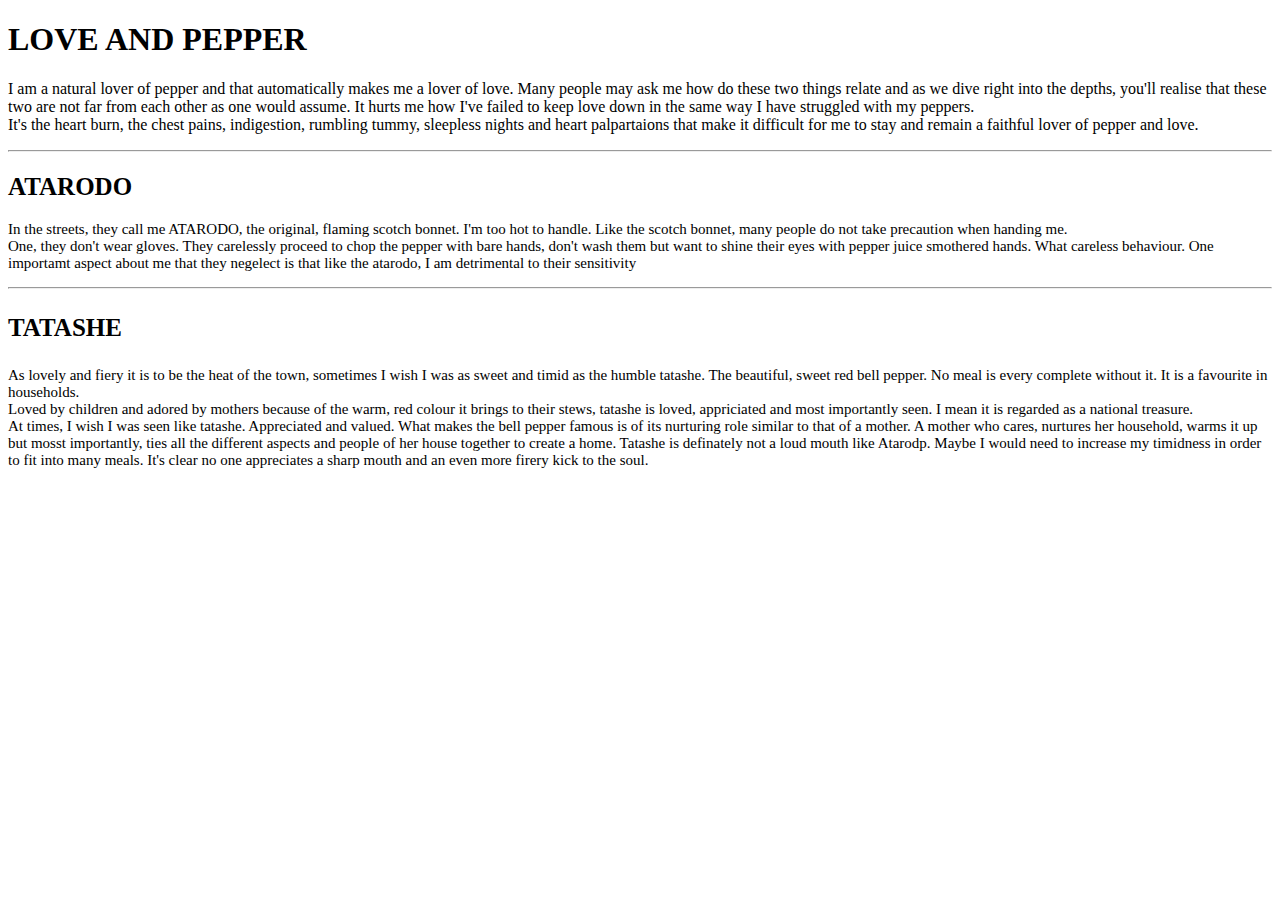
==== index.html @ 6903bfad "Add files via upload" ====
<!DOCTYPE html>
<html lang="en">
<head>
<meta charset="UTF-8">
  <title>Spicy Peppers</title>
</head>
<body>
<h1>LOVE AND PEPPER</h1>

<p>I am a natural lover of pepper and that automatically makes me a lover of love. Many people may ask me how do these two things relate and as we dive right into the depths, you'll realise that these two are not far from each other as one would assume. It hurts me how I've failed to keep love down in the same way I have struggled with my peppers.<br> It's the heart burn, the chest pains, indigestion, rumbling tummy, sleepless nights and heart palpartaions that make it difficult for me to stay and remain a faithful lover of pepper and love.</p>
<hr>
<h2 style="font-size:25px;">ATARODO</h2>
<p style="font-size:15px;">In the streets, they call me ATARODO, the original, flaming scotch bonnet. I'm too hot to handle. Like the scotch bonnet, many people do not take precaution when handing me.<br>One, they don't wear gloves. They carelessly proceed to chop the pepper with bare hands, don't wash them but want to shine their eyes with pepper juice smothered hands. What careless behaviour. One importamt aspect about me that they negelect is that like the atarodo, I am detrimental to their sensitivity</p>
<hr>
<h3 style="font-size:25px;">TATASHE</h3>
<p style="font-size:15px;">As lovely and fiery it is to be the heat of the town, sometimes I wish I was as sweet and timid as the humble tatashe. The beautiful, sweet red bell pepper. No meal is every complete without it. It is a favourite in households.<br>Loved by children and adored by mothers because of the warm, red colour it brings to their stews, tatashe is loved, appriciated and most importantly seen. I mean it is regarded as a national treasure.<br>At times, I wish I was seen like tatashe. Appreciated and valued. What makes the bell pepper famous is of its nurturing role similar to that of a mother. A mother who cares, nurtures her household, warms it up but mosst importantly, ties all the different aspects and people of her house together to create a home. Tatashe is definately not a loud mouth like Atarodp. Maybe I would need to increase my timidness in order to fit into many meals. It's clear no one appreciates a sharp mouth and an even more firery kick to the soul.</p>
</body>
</html>
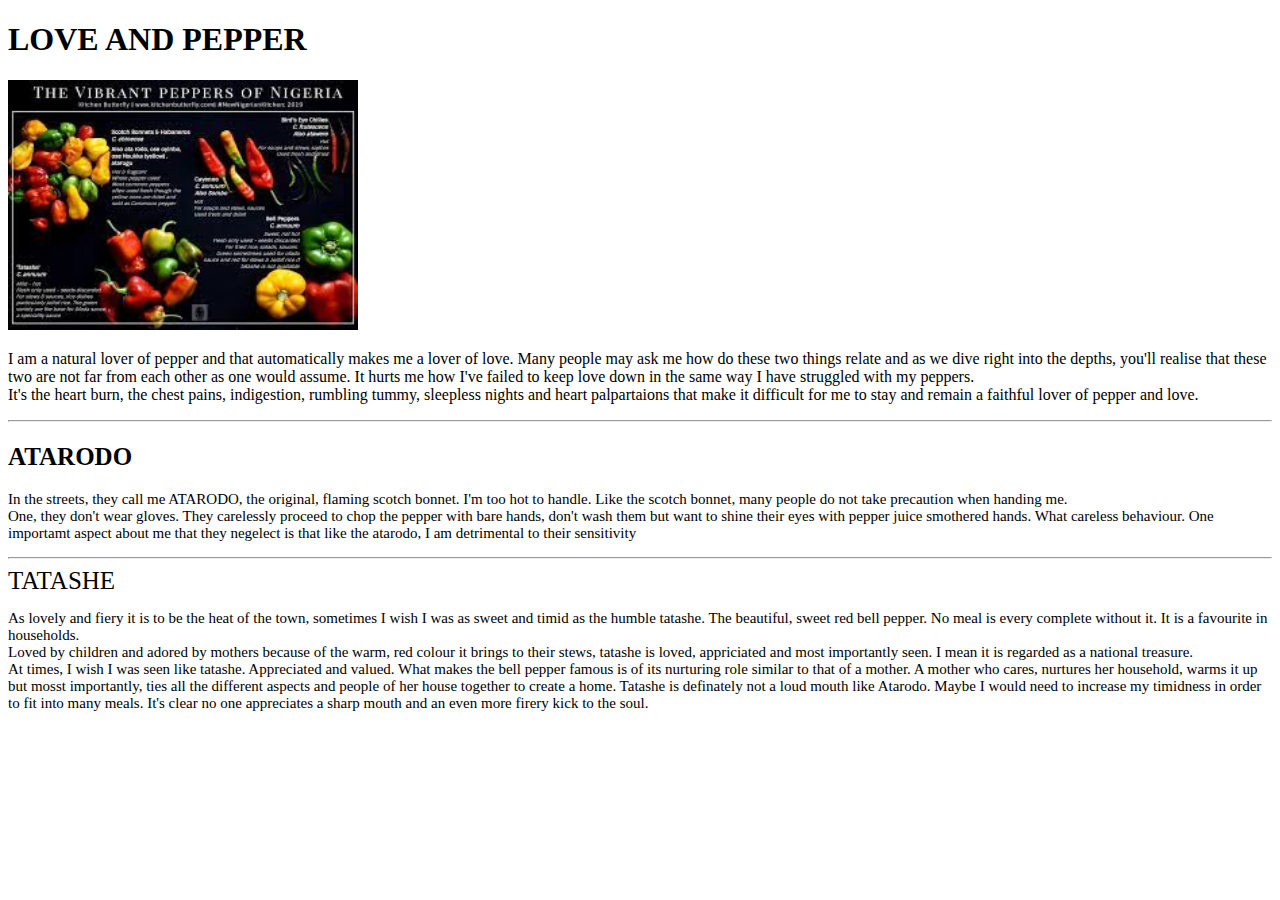
==== commit 91941893: "Add files via upload" ====
--- a/index.html
+++ b/index.html
@@ -1,18 +1,20 @@
 <!DOCTYPE html>
-<html lang="en">
+<html>
 <head>
 <meta charset="UTF-8">
   <title>Spicy Peppers</title>
 </head>
 <body>
 <h1>LOVE AND PEPPER</h1>
+<img src="Peppers of Nigeria.jpg" alt="Peppers of Nigeria" style="width:350px;height:250px;">
 
 <p>I am a natural lover of pepper and that automatically makes me a lover of love. Many people may ask me how do these two things relate and as we dive right into the depths, you'll realise that these two are not far from each other as one would assume. It hurts me how I've failed to keep love down in the same way I have struggled with my peppers.<br> It's the heart burn, the chest pains, indigestion, rumbling tummy, sleepless nights and heart palpartaions that make it difficult for me to stay and remain a faithful lover of pepper and love.</p>
 <hr>
 <h2 style="font-size:25px;">ATARODO</h2>
 <p style="font-size:15px;">In the streets, they call me ATARODO, the original, flaming scotch bonnet. I'm too hot to handle. Like the scotch bonnet, many people do not take precaution when handing me.<br>One, they don't wear gloves. They carelessly proceed to chop the pepper with bare hands, don't wash them but want to shine their eyes with pepper juice smothered hands. What careless behaviour. One importamt aspect about me that they negelect is that like the atarodo, I am detrimental to their sensitivity</p>
 <hr>
-<h3 style="font-size:25px;">TATASHE</h3>
-<p style="font-size:15px;">As lovely and fiery it is to be the heat of the town, sometimes I wish I was as sweet and timid as the humble tatashe. The beautiful, sweet red bell pepper. No meal is every complete without it. It is a favourite in households.<br>Loved by children and adored by mothers because of the warm, red colour it brings to their stews, tatashe is loved, appriciated and most importantly seen. I mean it is regarded as a national treasure.<br>At times, I wish I was seen like tatashe. Appreciated and valued. What makes the bell pepper famous is of its nurturing role similar to that of a mother. A mother who cares, nurtures her household, warms it up but mosst importantly, ties all the different aspects and people of her house together to create a home. Tatashe is definately not a loud mouth like Atarodp. Maybe I would need to increase my timidness in order to fit into many meals. It's clear no one appreciates a sharp mouth and an even more firery kick to the soul.</p>
+<h style="font-size:25px;">TATASHE</h>
+<p style="font-size:15px;">As lovely and fiery it is to be the heat of the town, sometimes I wish I was as sweet and timid as the humble tatashe. The beautiful, sweet red bell pepper. No meal is every complete without it. It is a favourite in households.<br>Loved by children and adored by mothers because of the warm, red colour it brings to their stews, tatashe is loved, appriciated and most importantly seen. I mean it is regarded as a national treasure.<br>At times, I wish I was seen like tatashe. Appreciated and valued. What makes the bell pepper famous is of its nurturing role similar to that of a mother. A mother who cares, nurtures her household, warms it up but mosst importantly, ties all the different aspects and people of her house together to create a home. Tatashe is definately not a loud mouth like Atarodo. Maybe I would need to increase my timidness in order to fit into many meals. It's clear no one appreciates a sharp mouth and an even more firery kick to the soul.</p3>
 </body>
-</html>+</html>
+
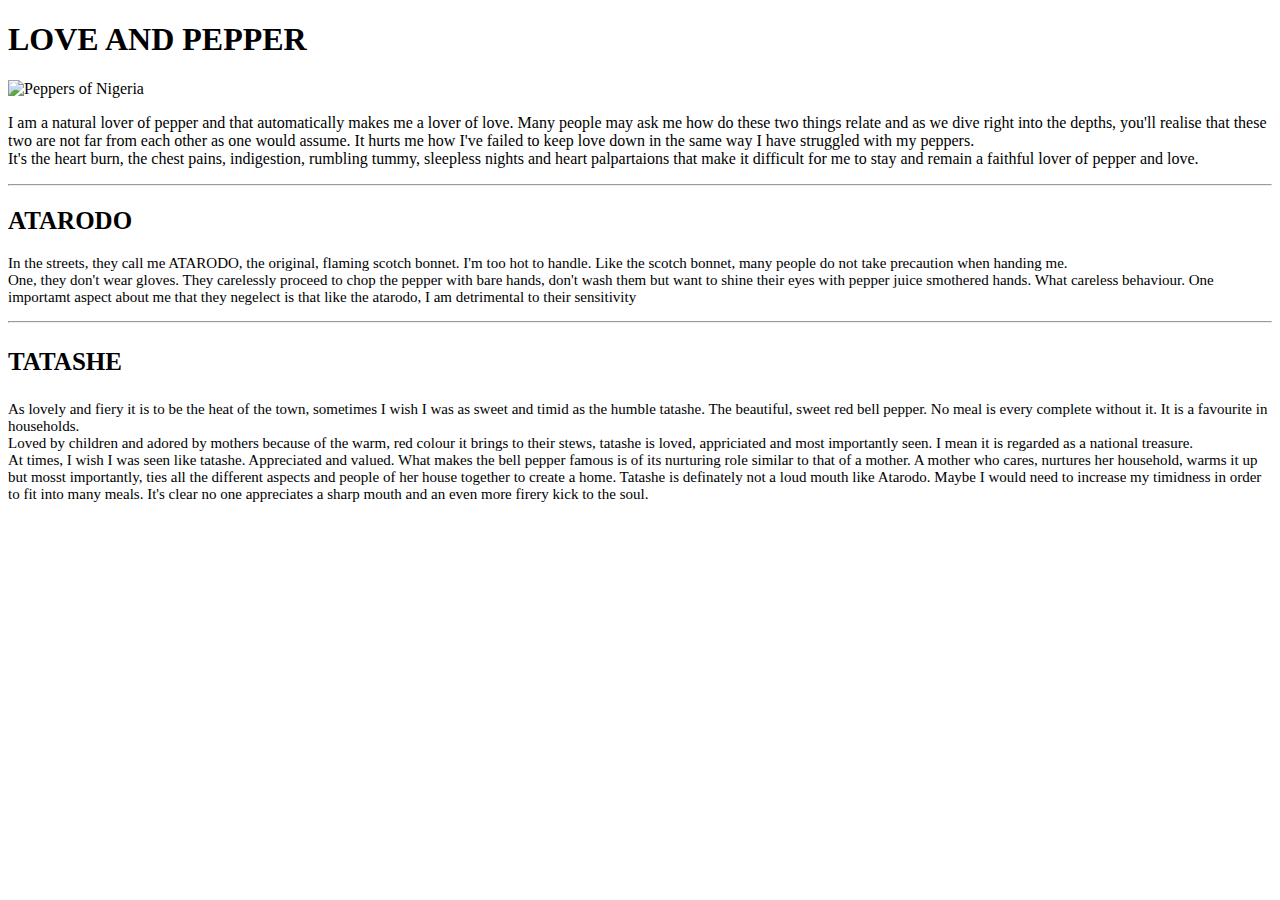
==== commit 2393b325: "Add files via upload" ====
--- a/index.html
+++ b/index.html
@@ -1,20 +1,20 @@
 <!DOCTYPE html>
-<html>
+<html lang="en">
 <head>
 <meta charset="UTF-8">
   <title>Spicy Peppers</title>
 </head>
 <body>
 <h1>LOVE AND PEPPER</h1>
-<img src="Peppers of Nigeria.jpg" alt="Peppers of Nigeria" style="width:350px;height:250px;">
+<img src="PeppersofNigeria.jpg" alt="Peppers of Nigeria" style="width:350px;height:250px;">
 
 <p>I am a natural lover of pepper and that automatically makes me a lover of love. Many people may ask me how do these two things relate and as we dive right into the depths, you'll realise that these two are not far from each other as one would assume. It hurts me how I've failed to keep love down in the same way I have struggled with my peppers.<br> It's the heart burn, the chest pains, indigestion, rumbling tummy, sleepless nights and heart palpartaions that make it difficult for me to stay and remain a faithful lover of pepper and love.</p>
 <hr>
 <h2 style="font-size:25px;">ATARODO</h2>
 <p style="font-size:15px;">In the streets, they call me ATARODO, the original, flaming scotch bonnet. I'm too hot to handle. Like the scotch bonnet, many people do not take precaution when handing me.<br>One, they don't wear gloves. They carelessly proceed to chop the pepper with bare hands, don't wash them but want to shine their eyes with pepper juice smothered hands. What careless behaviour. One importamt aspect about me that they negelect is that like the atarodo, I am detrimental to their sensitivity</p>
 <hr>
-<h style="font-size:25px;">TATASHE</h>
-<p style="font-size:15px;">As lovely and fiery it is to be the heat of the town, sometimes I wish I was as sweet and timid as the humble tatashe. The beautiful, sweet red bell pepper. No meal is every complete without it. It is a favourite in households.<br>Loved by children and adored by mothers because of the warm, red colour it brings to their stews, tatashe is loved, appriciated and most importantly seen. I mean it is regarded as a national treasure.<br>At times, I wish I was seen like tatashe. Appreciated and valued. What makes the bell pepper famous is of its nurturing role similar to that of a mother. A mother who cares, nurtures her household, warms it up but mosst importantly, ties all the different aspects and people of her house together to create a home. Tatashe is definately not a loud mouth like Atarodo. Maybe I would need to increase my timidness in order to fit into many meals. It's clear no one appreciates a sharp mouth and an even more firery kick to the soul.</p3>
+<h3 style="font-size:25px;">TATASHE</h3>
+<p style="font-size:15px;">As lovely and fiery it is to be the heat of the town, sometimes I wish I was as sweet and timid as the humble tatashe. The beautiful, sweet red bell pepper. No meal is every complete without it. It is a favourite in households.<br>Loved by children and adored by mothers because of the warm, red colour it brings to their stews, tatashe is loved, appriciated and most importantly seen. I mean it is regarded as a national treasure.<br>At times, I wish I was seen like tatashe. Appreciated and valued. What makes the bell pepper famous is of its nurturing role similar to that of a mother. A mother who cares, nurtures her household, warms it up but mosst importantly, ties all the different aspects and people of her house together to create a home. Tatashe is definately not a loud mouth like Atarodo. Maybe I would need to increase my timidness in order to fit into many meals. It's clear no one appreciates a sharp mouth and an even more firery kick to the soul.</p>
 </body>
 </html>
 
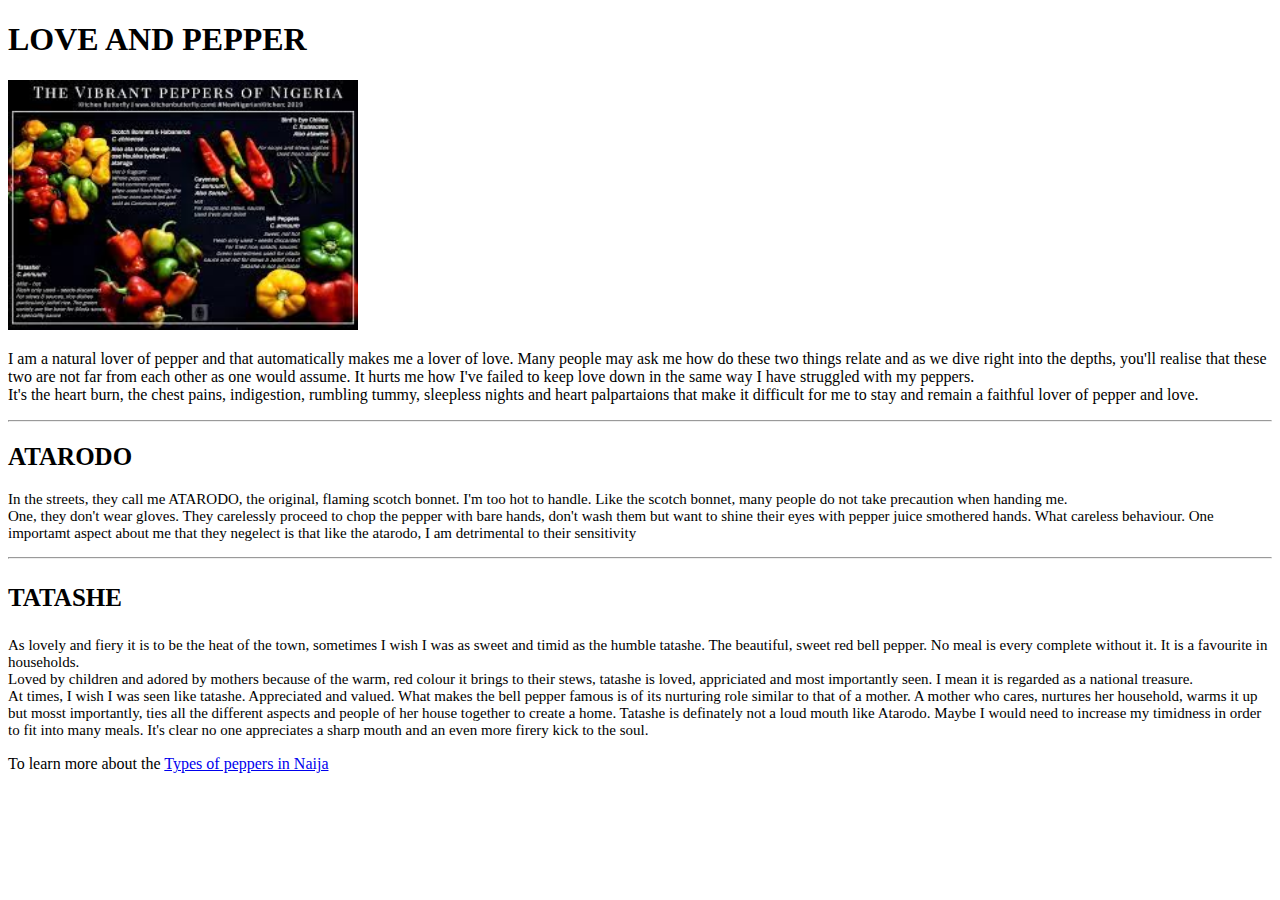
==== commit 3ae7bfb6: "Add files via upload" ====
--- a/index.html
+++ b/index.html
@@ -15,6 +15,8 @@
 <hr>
 <h3 style="font-size:25px;">TATASHE</h3>
 <p style="font-size:15px;">As lovely and fiery it is to be the heat of the town, sometimes I wish I was as sweet and timid as the humble tatashe. The beautiful, sweet red bell pepper. No meal is every complete without it. It is a favourite in households.<br>Loved by children and adored by mothers because of the warm, red colour it brings to their stews, tatashe is loved, appriciated and most importantly seen. I mean it is regarded as a national treasure.<br>At times, I wish I was seen like tatashe. Appreciated and valued. What makes the bell pepper famous is of its nurturing role similar to that of a mother. A mother who cares, nurtures her household, warms it up but mosst importantly, ties all the different aspects and people of her house together to create a home. Tatashe is definately not a loud mouth like Atarodo. Maybe I would need to increase my timidness in order to fit into many meals. It's clear no one appreciates a sharp mouth and an even more firery kick to the soul.</p>
+<p>To learn more about the <a href="Secondpage.html">Types of peppers in Naija</a></p>
 </body>
 </html>
 
+
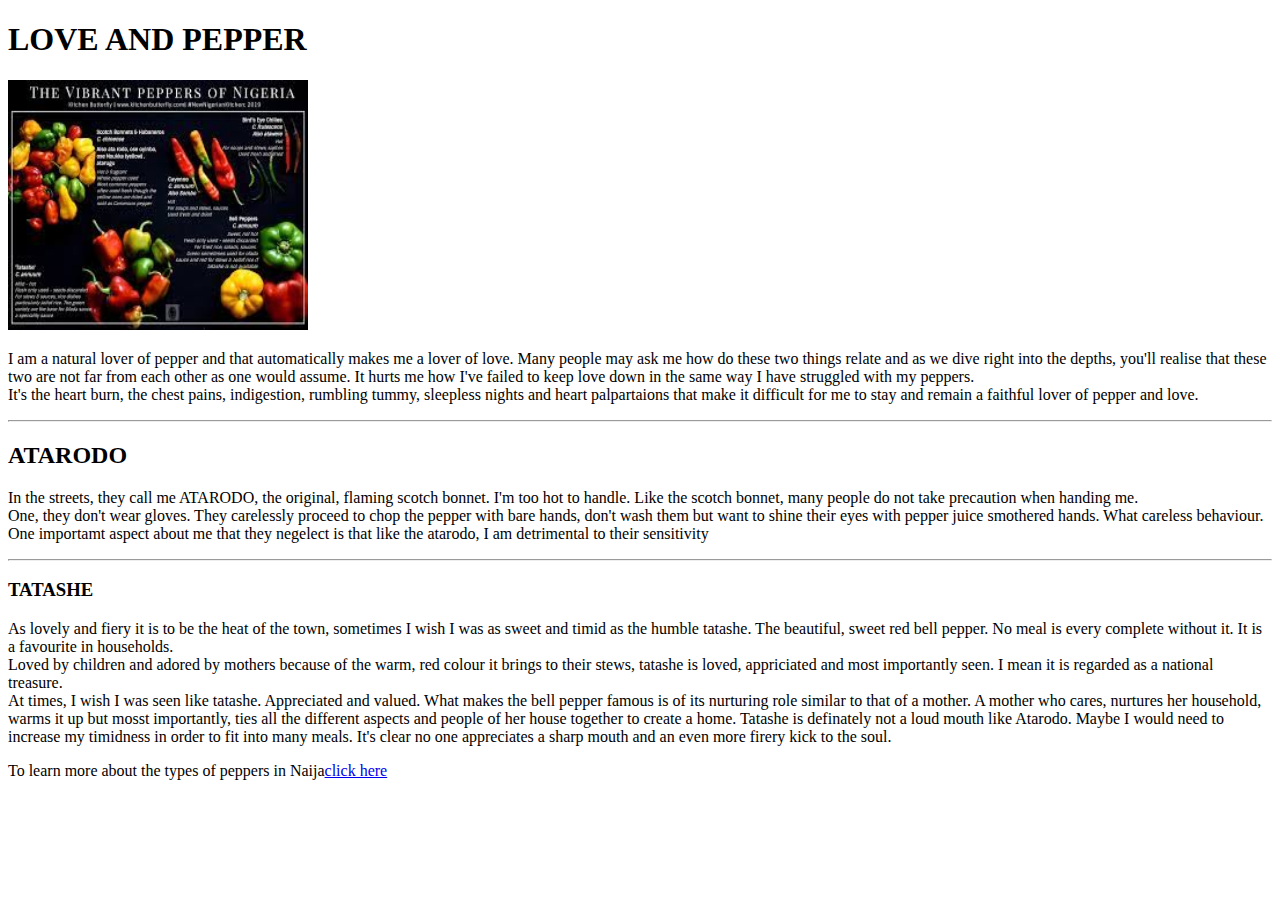
==== commit fa123ac6: "Add files via upload" ====
--- a/index.html
+++ b/index.html
@@ -2,21 +2,19 @@
 <html lang="en">
 <head>
 <meta charset="UTF-8">
+<link rel="stylesheet" href="style.css">
   <title>Spicy Peppers</title>
 </head>
 <body>
 <h1>LOVE AND PEPPER</h1>
-<img src="PeppersofNigeria.jpg" alt="Peppers of Nigeria" style="width:350px;height:250px;">
-
-<p>I am a natural lover of pepper and that automatically makes me a lover of love. Many people may ask me how do these two things relate and as we dive right into the depths, you'll realise that these two are not far from each other as one would assume. It hurts me how I've failed to keep love down in the same way I have struggled with my peppers.<br> It's the heart burn, the chest pains, indigestion, rumbling tummy, sleepless nights and heart palpartaions that make it difficult for me to stay and remain a faithful lover of pepper and love.</p>
+<img src="PeppersofNigeria.jpg" alt="Peppers of Nigeria" width="300" height="250">
+<p>I am a natural lover of pepper and that automatically makes me a lover of love. Many people may ask me how do these two things relate and as we dive right into the depths, you'll realise that these two are not far from each other as one would assume. It hurts me how I've failed to keep love down in the same way I have struggled with my peppers.<br>It's the heart burn, the chest pains, indigestion, rumbling tummy, sleepless nights and heart palpartaions that make it difficult for me to stay and remain a faithful lover of pepper and love.</p>
 <hr>
-<h2 style="font-size:25px;">ATARODO</h2>
-<p style="font-size:15px;">In the streets, they call me ATARODO, the original, flaming scotch bonnet. I'm too hot to handle. Like the scotch bonnet, many people do not take precaution when handing me.<br>One, they don't wear gloves. They carelessly proceed to chop the pepper with bare hands, don't wash them but want to shine their eyes with pepper juice smothered hands. What careless behaviour. One importamt aspect about me that they negelect is that like the atarodo, I am detrimental to their sensitivity</p>
+<h2>ATARODO</h2>
+<p>In the streets, they call me ATARODO, the original, flaming scotch bonnet. I'm too hot to handle. Like the scotch bonnet, many people do not take precaution when handing me.<br>One, they don't wear gloves. They carelessly proceed to chop the pepper with bare hands, don't wash them but want to shine their eyes with pepper juice smothered hands. What careless behaviour. One importamt aspect about me that they negelect is that like the atarodo, I am detrimental to their sensitivity</p>
 <hr>
-<h3 style="font-size:25px;">TATASHE</h3>
-<p style="font-size:15px;">As lovely and fiery it is to be the heat of the town, sometimes I wish I was as sweet and timid as the humble tatashe. The beautiful, sweet red bell pepper. No meal is every complete without it. It is a favourite in households.<br>Loved by children and adored by mothers because of the warm, red colour it brings to their stews, tatashe is loved, appriciated and most importantly seen. I mean it is regarded as a national treasure.<br>At times, I wish I was seen like tatashe. Appreciated and valued. What makes the bell pepper famous is of its nurturing role similar to that of a mother. A mother who cares, nurtures her household, warms it up but mosst importantly, ties all the different aspects and people of her house together to create a home. Tatashe is definately not a loud mouth like Atarodo. Maybe I would need to increase my timidness in order to fit into many meals. It's clear no one appreciates a sharp mouth and an even more firery kick to the soul.</p>
-<p>To learn more about the <a href="Secondpage.html">Types of peppers in Naija</a></p>
+<h3>TATASHE</h3>
+<p>As lovely and fiery it is to be the heat of the town, sometimes I wish I was as sweet and timid as the humble tatashe. The beautiful, sweet red bell pepper. No meal is every complete without it. It is a favourite in households.<br>Loved by children and adored by mothers because of the warm, red colour it brings to their stews, tatashe is loved, appriciated and most importantly seen. I mean it is regarded as a national treasure.<br>At times, I wish I was seen like tatashe. Appreciated and valued. What makes the bell pepper famous is of its nurturing role similar to that of a mother. A mother who cares, nurtures her household, warms it up but mosst importantly, ties all the different aspects and people of her house together to create a home. Tatashe is definately not a loud mouth like Atarodo. Maybe I would need to increase my timidness in order to fit into many meals. It's clear no one appreciates a sharp mouth and an even more firery kick to the soul.</p>
+<p>To learn more about the types of peppers in Naija<a href="Secondpage.html">click here</a></p>
 </body>
-</html>
-
-
+</html>